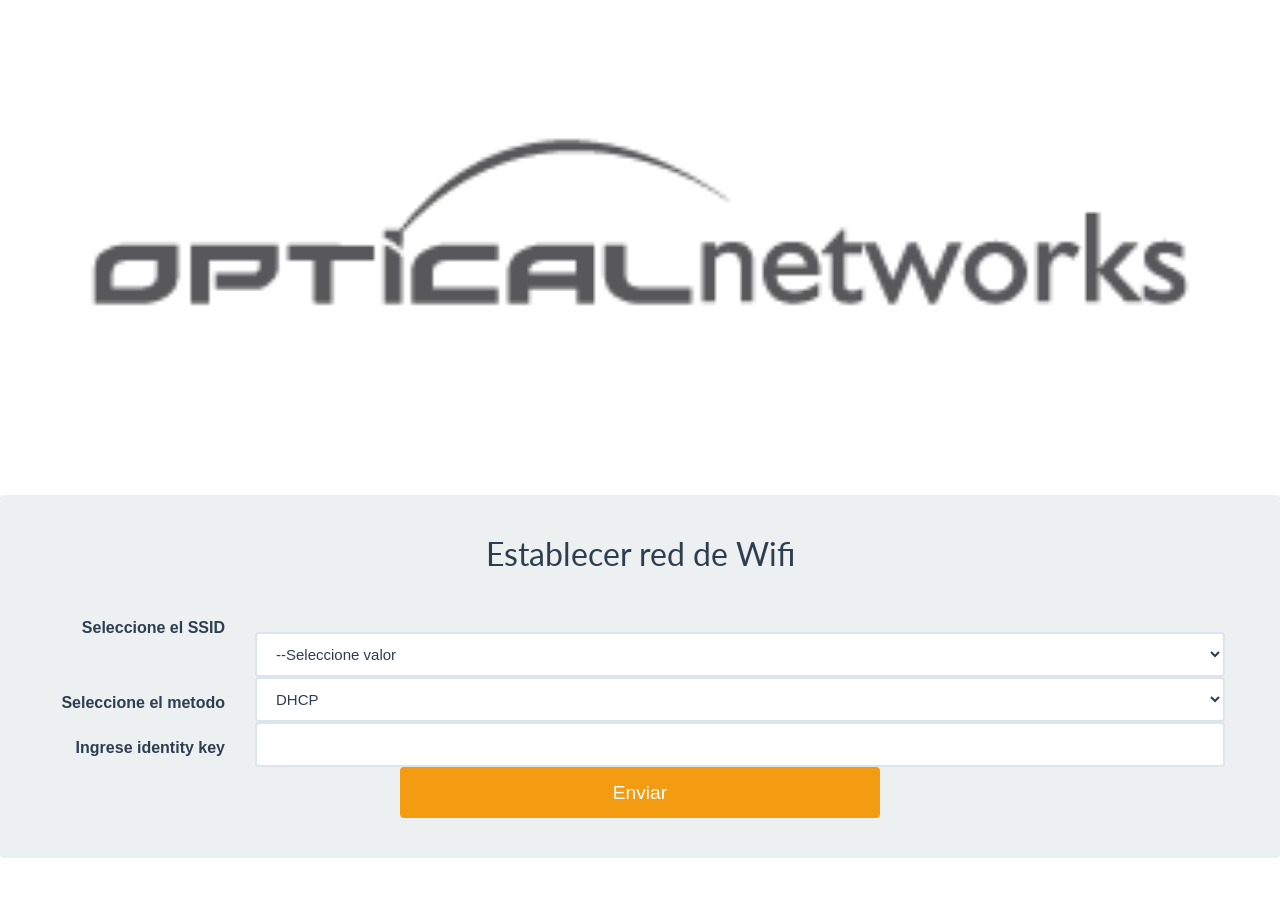
==== data/index.html @ 93cea7b1 "Bootstrap añadido a webpage" ====
<!DOCTYPE html> 
<html lang="es-Es"> <meta http-equiv="Content-Type" content="text/html; charset=ISO-8859-1"/> 
<head> 
	<title>Optiweather</title> 
	<meta http-equiv="X-UA-Compatible" content="IE=edge">
	<meta content="width=device-width, initial-scale=1" name="viewport" />
	<meta http-equiv='refresh' content='60' name='viewport' content='width=device-width, initial-scale=1'/>
	<link rel='stylesheet' type="text/css" href="css/bootstrap.min.css">
	<style> 
	html,body {padding:0px;maring:0px;text-align: left; width:100%;height:100%;font-size:100%;font-family:arial;LINE-HEIGHT:30px;background-color: #ffffff;}
	input[type="text"],select {width:100%;}
	input[type="submit"] { padding:10px ;width:40%;font-size:120%}
	div {width:100%}
	form {padding:20px}
	</style> 
</head> 
<body > 
<img src="[data-uri]" width="100%"> 
<div class="form-horizontal">
	<fieldset>
		<div class="well bs-component">
			<div align="center"><h2>Establecer red de Wifi</h2></div>
			<form action="/salvarDatos" method="GET" > 
				<label for="inputEmail" class="col-lg-2 control-label">Seleccione el SSID </label>
				<br>
				<div class="col-lg-10">	
					<select name="ssid" onchange="javascript:document.getElementById('divssipassword').style.display=((this.value.indexOf('*')!=-1)?'':'none')" class="form-control">
					  <option value="">--Seleccione valor</option>
					  <option value="*OPTICAL1">OPTICAL1</option>
					  <option value="OPTICAL2">OPTICAL2</option>
					</select>
				</div>
				<div id="divssipassword" style="display:none">
					<label  class="col-lg-2 control-label">Ingrese clave secreta</label>
					<br>		
					<div class="col-lg-10">
					<input type="text" class="form-control" name="ssidpassword" >
					</div>
				</div>
					<label  class="col-lg-2 control-label">Seleccione el metodo </label>
					<br>
				<div class="col-lg-10">	
					<select name="method" onchange="javascript:document.getElementById('divssidip').style.display=((this.value==1)?'':'none')" class="form-control">
					  <option value="0">DHCP</option>
					  <option value="1">Manual</option>
					</select>
				</div>
				<div id="divssidip" style="display:none" class="col-lg-10" >
					<label  class="col-lg-2 control-label">IP </label>
					<br>
					<input type="text" class="form-control" name="ssidip" size="30" >
					<label  class="col-lg-2 control-label">Gateway </label>
					<br>
					<input type="text" class="form-control" name="gateway" >
					<label  class="col-lg-2 control-label">Mascara</label>
					<br>
					<input type="text" class="form-control" name="mascara" value="255.255.255.0">
					<label  class="col-lg-2 control-label">DNS1</label>
					<br>
					<input type="text" class="form-control" name="dns1">
					<label class="col-lg-2 control-label">DNS2</label>
					<br>
					<input type="text" class="form-control" name="dns2">
					-----
				</div>
					<label  class="col-lg-2 control-label">Ingrese identity key</label>
					<br>
					<div class="col-lg-10">	
						<input type="text" class="form-control" name="identikey" >
					</div>
					<div align="center" >
						<br>



						<input type="submit" value="Enviar" class="btn btn-warning">


					</div>
			</form>	
		</div>
	</fieldset>
</div>

</body>
</html>
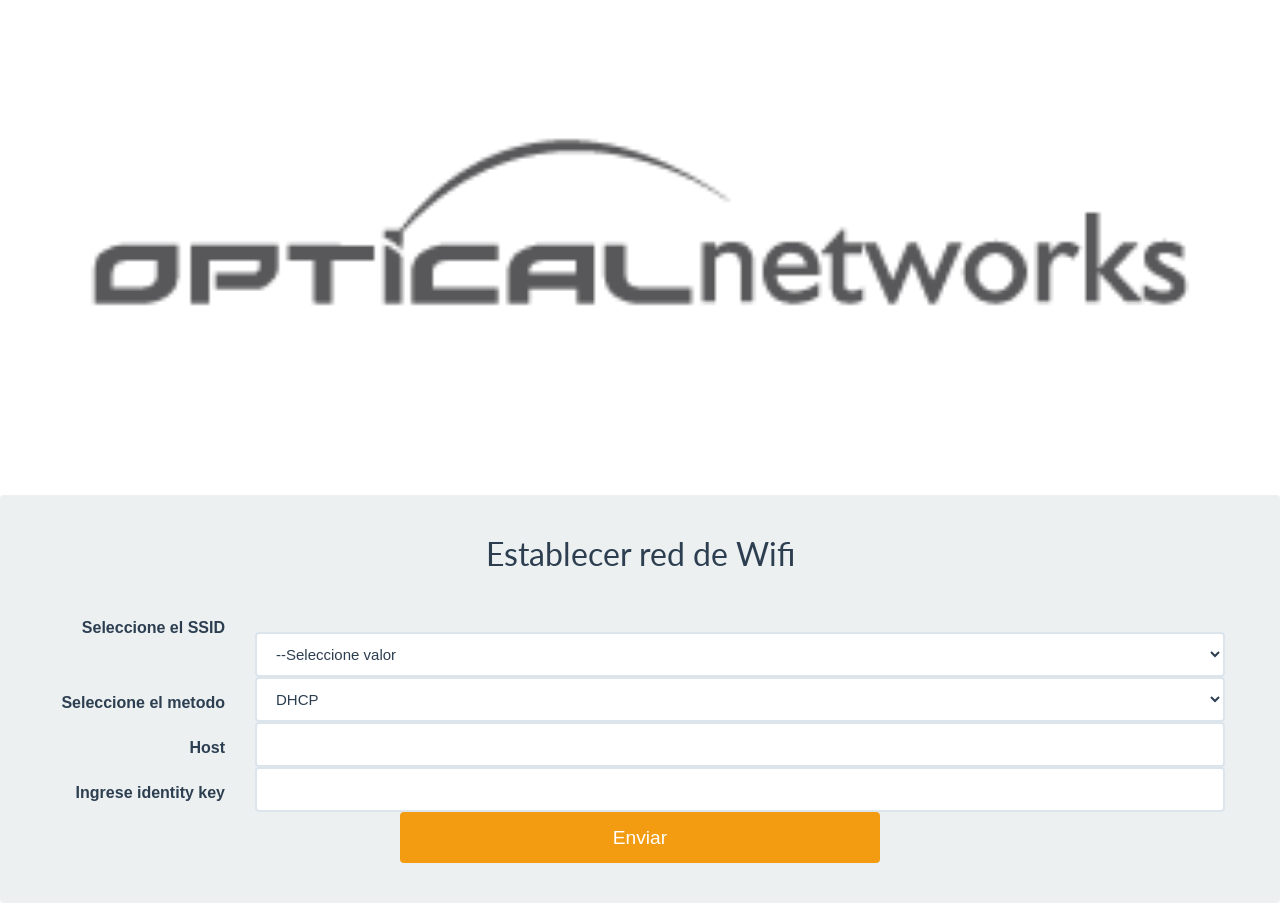
==== commit 5275fddb: "proyecto casi final falta cambiar la subida de datos" ====
--- a/data/index.html
+++ b/data/index.html
@@ -61,12 +61,18 @@
 					<label class="col-lg-2 control-label">DNS2</label>
 					<br>
 					<input type="text" class="form-control" name="dns2">
-					-----
+					-----------------------------------------------------------------------
 				</div>
+
+					<label class="col-lg-2 control-label">Host</label>
+					<br>
+					<div class="col-lg-10">
+					<input type="text" class="form-control" name="host">
+					</div>
 					<label  class="col-lg-2 control-label">Ingrese identity key</label>
 					<br>
 					<div class="col-lg-10">	
-						<input type="text" class="form-control" name="identikey" >
+						<input type="text" class="form-control" name="identitykey" >
 					</div>
 					<div align="center" >
 						<br>
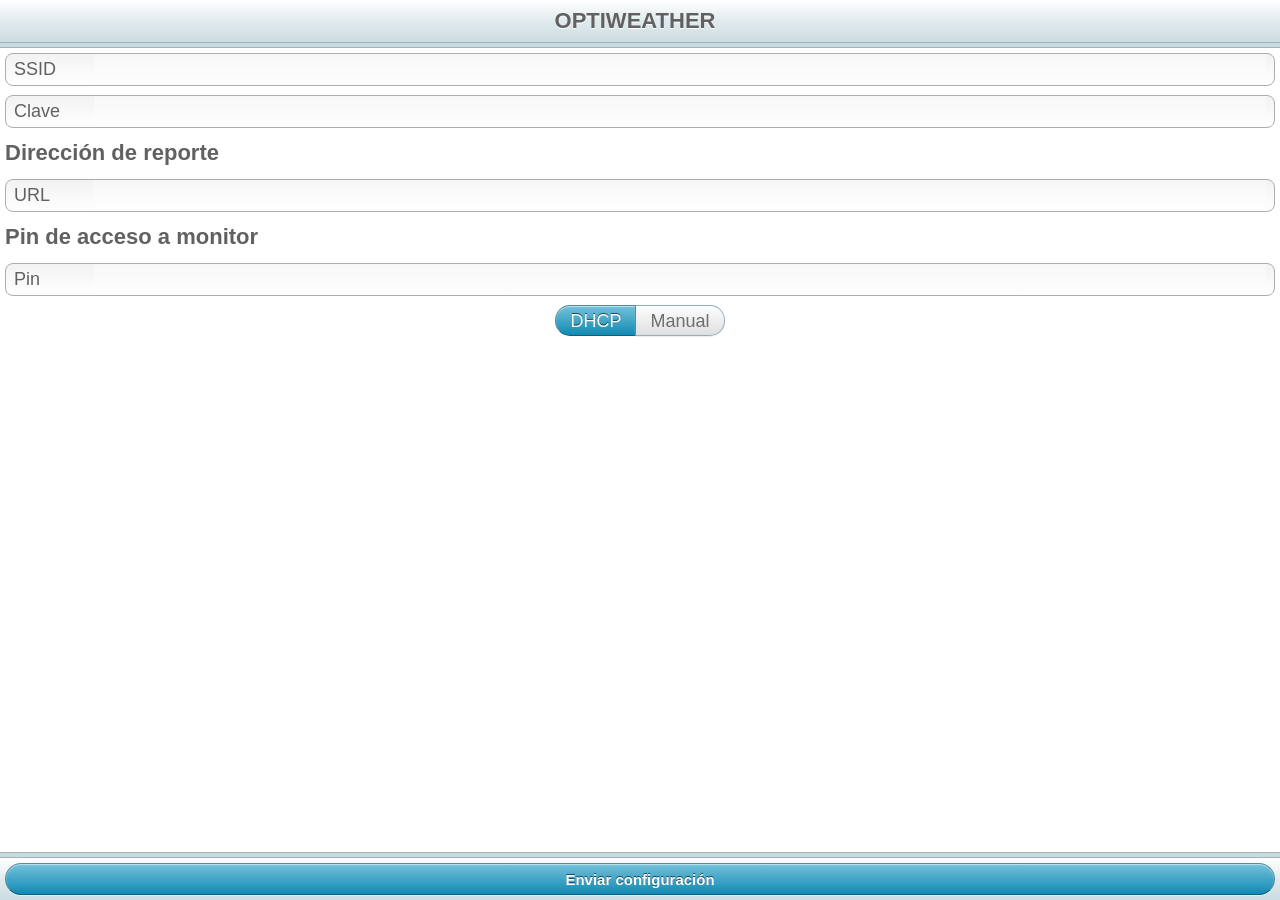
==== commit 6e8ce63f: "cambiando a ajax" ====
--- a/data/index.html
+++ b/data/index.html
@@ -1,92 +1,22 @@
-<!DOCTYPE html> 
-<html lang="es-Es"> <meta http-equiv="Content-Type" content="text/html; charset=ISO-8859-1"/> 
-<head> 
-	<title>Optiweather</title> 
-	<meta http-equiv="X-UA-Compatible" content="IE=edge">
-	<meta content="width=device-width, initial-scale=1" name="viewport" />
-	<meta http-equiv='refresh' content='60' name='viewport' content='width=device-width, initial-scale=1'/>
-	<link rel='stylesheet' type="text/css" href="css/bootstrap.min.css">
-	<style> 
-	html,body {padding:0px;maring:0px;text-align: left; width:100%;height:100%;font-size:100%;font-family:arial;LINE-HEIGHT:30px;background-color: #ffffff;}
-	input[type="text"],select {width:100%;}
-	input[type="submit"] { padding:10px ;width:40%;font-size:120%}
-	div {width:100%}
-	form {padding:20px}
-	</style> 
-</head> 
-<body > 
-<img src="[data-uri]" width="100%"> 
-<div class="form-horizontal">
-	<fieldset>
-		<div class="well bs-component">
-			<div align="center"><h2>Establecer red de Wifi</h2></div>
-			<form action="/salvarDatos" method="GET" > 
-				<label for="inputEmail" class="col-lg-2 control-label">Seleccione el SSID </label>
-				<br>
-				<div class="col-lg-10">	
-					<select name="ssid" onchange="javascript:document.getElementById('divssipassword').style.display=((this.value.indexOf('*')!=-1)?'':'none')" class="form-control">
-					  <option value="">--Seleccione valor</option>
-					  <option value="*OPTICAL1">OPTICAL1</option>
-					  <option value="OPTICAL2">OPTICAL2</option>
-					</select>
-				</div>
-				<div id="divssipassword" style="display:none">
-					<label  class="col-lg-2 control-label">Ingrese clave secreta</label>
-					<br>		
-					<div class="col-lg-10">
-					<input type="text" class="form-control" name="ssidpassword" >
-					</div>
-				</div>
-					<label  class="col-lg-2 control-label">Seleccione el metodo </label>
-					<br>
-				<div class="col-lg-10">	
-					<select name="method" onchange="javascript:document.getElementById('divssidip').style.display=((this.value==1)?'':'none')" class="form-control">
-					  <option value="0">DHCP</option>
-					  <option value="1">Manual</option>
-					</select>
-				</div>
-				<div id="divssidip" style="display:none" class="col-lg-10" >
-					<label  class="col-lg-2 control-label">IP </label>
-					<br>
-					<input type="text" class="form-control" name="ssidip" size="30" >
-					<label  class="col-lg-2 control-label">Gateway </label>
-					<br>
-					<input type="text" class="form-control" name="gateway" >
-					<label  class="col-lg-2 control-label">Mascara</label>
-					<br>
-					<input type="text" class="form-control" name="mascara" value="255.255.255.0">
-					<label  class="col-lg-2 control-label">DNS1</label>
-					<br>
-					<input type="text" class="form-control" name="dns1">
-					<label class="col-lg-2 control-label">DNS2</label>
-					<br>
-					<input type="text" class="form-control" name="dns2">
-					-----------------------------------------------------------------------
-				</div>
+<!DOCTYPE HTML>
+<html>
+	<head>
+		<meta name="viewport" content="width=device-width,minimum-scale=1.0,maximum-scale=1.0">
+		<link rel="stylesheet" type="text/css" href="codebase/touchui.css">
+		<script src="codebase/touchui.js" type="text/javascript"></script>
+		<script src="guestbook_view.js" type="text/javascript"></script>
+		<script src="guestbook_controller.js" type="text/javascript"></script>
+	</head>
+	<body>
+		<div id="tpl_container_index" style="display:none">
+			<div style="float:left; width:30%; text-align:center">Posted by <b>#nickname#</b><br/>at <b>#createDate#</b></div>
+			<div style="float:right; width:70%">#content#</div>
+			<div style="clear:both"></div>
+		</div>
+		
+		<script type="text/javascript" charset="utf-8">
+			var guestbook_controller = new GuestbookController()
+		</script> 
+	</body>
+</html>
 
-					<label class="col-lg-2 control-label">Host</label>
-					<br>
-					<div class="col-lg-10">
-					<input type="text" class="form-control" name="host">
-					</div>
-					<label  class="col-lg-2 control-label">Ingrese identity key</label>
-					<br>
-					<div class="col-lg-10">	
-						<input type="text" class="form-control" name="identitykey" >
-					</div>
-					<div align="center" >
-						<br>
-
-
-
-						<input type="submit" value="Enviar" class="btn btn-warning">
-
-
-					</div>
-			</form>	
-		</div>
-	</fieldset>
-</div>
-
-</body>
-</html>    
--- a/data/codebase/touchui.css
+++ b/data/codebase/touchui.css
@@ -0,0 +1,6 @@
+/*
+Copyright DHTMLX LTD. http://www.dhtmlx.com
+You allowed to use this component or parts of it under GPL terms
+To use it on other terms or get Professional edition of the component please contact us at sales@dhtmlx.com
+*/
+;;body{-moz-user-select:none;-moz-user-select:-moz-none;-webkit-user-select:none;}.dhx_scroll_x{width:50px;height:4px!important;padding:0!important;margin:0!important;background:rgba(0,0,0,0.4);position:absolute;left:1px;bottom:3px;border:1px solid transparent;-webkit-border-radius:4px;-webkit-transition:-webkit-transform;}.dhx_scroll_y{width:4px!important;padding:0!important;margin:0!important;height:50px;background:rgba(0,0,0,0.4);position:absolute;top:1px;right:3px;border:1px solid transparent;-webkit-border-radius:4px;-webkit-transition:-webkit-transform;}.dhx_scroll_cont{width:100%;height:auto;overflow:hidden;clear:both;}html,body{-webkit-tap-highlight-color:rgba(0,0,0,0);-moz-user-select:none;-moz-user-select:-moz-none;-khtml-select:none;}html,body{height:100%;padding:0;margin:0;overflow:auto;}.dhx_view{overflow:hidden;vertical-align:top;background-color:#FFF;}.dhx_layout_wide,.dhx_layout_head{background-color:#c3dbe3;}.dhx_border_space,.dhx_border_vspace{background-color:#adadad;overflow:hidden;}.dhx_border_space{height:1px;width:100%;}.dhx_border_vspace{width:1px;height:100%;display:table-cell;}.dhx_border_vspace.dhx_border_wide{width:10px;background-color:#c3dbe3;border-left:1px solid #adadad;border-right:1px solid #adadad;}.dhx_border_space.dhx_border_wide{height:10px;background-color:#c3dbe3;border-top:1px solid #adadad;border-bottom:1px solid #adadad;}.dhx_border_vspace.dhx_border_clean{width:10px;background-color:#c3dbe3;}.dhx_border_space.dhx_border_clean{height:4px;border-bottom:1px solid #adadad;}.dhx_loading_overlay{width:100%;height:100%;background-color:#D6D6D6;opacity:.5;background-image:url(./imgs/loading.png);background-repeat:no-repeat;background-position:center;}.dhx_multiview{background-color:#a0a0a0;}.dhx_noselect{-moz-user-select:none;-moz-user-select:-moz-none;-khtml-user-select:none;}.dhx_allow_selection{-moz-user-select:text;-user-select:text;}.dhx_dataview{overflow:hidden;-moz-user-select:none;-moz-user-select:-moz-none;-khtml-select:none;}.dhx_drag_zone{position:absolute;border:1px solid #a4bed4;z-index:8000;-moz-box-shadow:5px 5px 5px #787878;-khtml-box-shadow:5px 5px 5px #787878;}.dhx_dataview_FreeSize_item,.dhx_dataview_default_item,.dhx_dataview_default_item_selected{cursor:pointer;background-color:#FFF;overflow:hidden;}.dhx_dataview .dhx_dataview_default_item,.dhx_dataview .dhx_dataview_default_item_selected{border-right:1px dotted #a4bed4;border-bottom:1px dotted #a4bed4;}.dhx_dataview_FreeSize_item_selected,.dhx_dataview_default_item_selected{background-color:#FFBE31;background-image:-webkit-gradient(linear,0% 0,0% 100%,from(#ffdc92),to(#ffbd91),color-stop(50%,#ffcd69));background-image:-moz-linear-gradient(top,#ffdc92,#ffcd69,#ffbd91);}.dhx_dataview_item{font-family:Tahoma;font-size:8pt;color:#000;}.dhx_dataview_item .dhx_strong{font-weight:bold;display:block;padding-bottom:6px;}.dhx_dataview_default_item_selected .dhx_light{color:#c2c2c2;}.dhx_dataview_item .dhx_light{color:#909090;}.dhx_drag_over{background-color:#f9f567;background:url(./imgs/horizontal_repeat_bgs.png) repeat-x 0 -690px;}.dhx_pager_item,.dhx_pager_item_selected{float:left;text-align:center;height:16px;font-family:Tahoma;font-size:10pt;border:1px solid gray;padding:2px 4px;margin-left:5px;cursor:pointer;background-color:#FFF;}.dhx_pager_item_selected{background-color:#d3d3d3;color:#FFF;cursor:default;font-weight:bold;}.dhx_chart{position:relative;font-family:Verdana;font-size:13px;color:#000;}.dhx_canvas_text{position:absolute;text-align:center;overflow:hidden;white-space:nowrap;}.dhx_map_img{width:100%;height:100%;position:absolute;top:0;left:0;border:0;filter:alpha(opacity=0);}.dhx_axis_item_y{position:absolute;height:10px;line-height:10px;text-align:right;}.dhx_axis_title_x{text-align:center;}.dhx_axis_title_y{text-align:center;font-family:Verdana;-webkit-transform:rotate(-90deg);-moz-transform:rotate(-90deg);filter:progid:DXImageTransform.Microsoft.BasicImage(rotation= 3);-o-transform:rotate(-90deg);padding-left:3px;}.dhx_chart_legend{position:absolute;}.dhx_chart_legend_item{height:18px;line-height:18px;padding:2px;}.dhx_notice{background-color:rgba(0,0,0,0.5);-webkit-border-radius:10px;-moz-border-radius:10px;border-radius:10px;position:absolute;text-align:center;font-family:"Helvetica World","HelveticaNeue","Helvetica Neue","HelveticaNeueRoman","Helvetica","Tahoma","Geneva","Arial",sans-serif;font-weight:bold;color:#FFF;font-size:20px;}.dhx_notice_content{margin:9px 20px;display:block;}.dhx_window{position:absolute;width:298px;-moz-box-shadow:0 0 20px #878787;-khtml-box-shadow:0 0 20px #878787;}.dhx_win_content{height:auto;width:auto;overflow:hidden;}.dhx_win_body{color:#616161;background-color:#FFF;overflow:hidden;text-align:center;}.dhx_window,.dhx_win_content,.dhx_win_body{-webkit-border-radius:6px;-moz-border-radius:6px;-o-border-radius:6px;border-radius:6px;}.dhx_alert_text{color:#616161;padding:10px;}.dhx_alert_template,.dhx_win_head{line-height:43px;color:#FFF;font-size:16pt;text-align:center;border-bottom:1px solid #adadad;cursor:pointer;}.dhx_alert_template{text-shadow:0 -1px 0 #000;background:#616161;font-weight:bold;background:-webkit-gradient(linear,left top,left bottom,from(#696969),to(#575757));background:-moz-linear-gradient(top,#696969,#575757);}.BigButton .dhx_el_button input,.BigButton .dhx_el_roundbutton input{height:46px;line-height:46px;font-size:20px;-webkit-border-radius:22px 22px 22px 22px;-moz-border-radius:22px 22px 22px 22px;-o-border-radiues:22px 22px 22px 22px;border-radius:22px 22px 22px 22px;border-color:#b1b1b0 #b1b1b0 #878787 #b1b1b0;}.BigButton .dhx_el_button input{color:#616161;text-shadow:0 1px 0 #FFF;background:#ebebeb;background:-webkit-gradient(linear,left top,left bottom,from(#fcfcfc),color-stop(0.4,#eee),color-stop(0.6,#e0e0e0),to(#c3c3c3));background:-moz-linear-gradient(top,#fcfcfc 0,#eee 40%,#e0e0e0 60%,#c3c3c3 100%);}.dhx_modal,.dhx_modal_rich{width:100%;height:100%;position:absolute;top:0;left:0;}.dhx_modal{background-color:#000;opacity:.2;filter:alpha(opacity= 20);}.dhx_modal_rich{background-image:url(./imgs/window/bg.png);background-size:cover;}.dhx_point_top,.dhx_point_right,.dhx_point_bottom,.dhx_point_left{position:absolute;}.dhx_point_top,.dhx_point_bottom{width:13px;height:7px;}.dhx_point_left,.dhx_point_right{width:7px;height:13px;}.dhx_point_top{background-image:url(./imgs/images.png);background-position:0 -729px;}.dhx_point_bottom{background-image:url(./imgs/images.png);background-position:0 -690px;}.dhx_point_right{background-image:url(./imgs/images.png);background-position:0 -714px;}.dhx_point_left{background-image:url(./imgs/images.png);background-position:0 -699px;}.dhx_confirm_message,.dhx_alert_message,.dhx_prompt_message{font-size:18px;padding:14px;}.dhx_carousel{position:relative;}.dhx_carousel_panel{position:absolute;background-color:transparent;border:0;width:auto;height:auto;}.dhx_carousel_panel .dhx_item{float:left;margin:4px;height:8px;width:8px;border-radius:4px;-moz-border-radius:4px;-webkit-border-radius:4px;}.dhx_carousel_active{background-color:#5a83ac;-moz-radial-gradient(center 45deg,circle closest-corner,#5a83ac 0,#2f2727 100%);background:-webkit-gradient(radial,center center,1,center center,4,from(#5a83ac),to(#2f2727));}.dhx_carousel_inactive{background-color:#d0d0d0;-moz-radial-gradient(center 45deg,circle closest-corner,#d0d0d0 0,#868686 100%);background:-webkit-gradient(radial,center center,1,center center,4,from(#d0d0d0),to(#868686));}.dhx_scroll_carousel{position:relative;}.dhx_carousel .dhx_scroll_x{background-color:transparent!important;}.dhx_carousel .dhx_scroll_y{background-color:transparent!important;}.dhx_grid{-moz-user-select:none;-moz-user-select:-moz-none;-khtml-select:none;border:1px solid #cfcfcf;position:relative;overflow:hidden!important;width:100%;height:100%;}.dhx_grid_header{overflow:hidden;margin:0;color:#616161;font-family:"Helvetica World","HelveticaNeue","Helvetica Neue","HelveticaNeueRoman","Helvetica","Tahoma","Geneva","Arial",sans-serif;font-size:18px;font-weight:bold;text-decoration:none;text-shadow:0 1px 0 #FFF;position:relative;background-image:-webkit-gradient(linear,left bottom,left top,color-stop(0.05,#c7c7c7),color-stop(0.60,#f5f5f5),color-stop(0.84,#FFF));background-image:-moz-linear-gradient(center bottom,#c7c7c7 5%,#f5f5f5 60%,#FFF 84%);width:1px;height:42px;line-height:42px;border-bottom:1px solid #afafaf;}.dhx_grid_header .dhx_grid_header_td{height:100%;}.dhx_grid_header div,.dhx_cell{box-sizing:border-box;-ms-box-sizing:border-box;-webkit-box-sizing:border-box;-moz-box-sizing:border-box;}.dhx_grid_header div{height:100%;padding-left:10px;padding-right:10px;overflow:hidden;border-right:1px solid #cfcfcf;position:relative;white-space:nowrap;}.dhx_grid_header .dhx_sort_desc,.dhx_grid_header .dhx_sort_asc{background-image:url(./imgs/images.png);background-repeat:no-repeat;cursor:pointer;height:42px;z-index:3;position:absolute;border-right-width:0;width:11px;height:10px;top:17px;}.dhx_grid_header .dhx_sort_desc{background-position:0 -751px;}.dhx_grid_header .dhx_sort_asc{background-position:0 -763px;}.dhx_grid_data,.dhx_grid_body{overflow:hidden;position:relative;}.dhx_grid_data{width:100%;}.dhx_grid_row,.dhx_grid_row_selected{border-bottom:1px solid #cfcfcf;border-top:0;border-left:0;color:#303030;font-family:"Helvetica World","HelveticaNeue","Helvetica Neue","HelveticaNeueRoman","Helvetica","Tahoma","Geneva","Arial",sans-serif;font-size:18px;overflow:hidden;table-layout:fixed;}.dhx_grid_row_selected{background-color:#e0eff5;background-image:-webkit-gradient(linear,0% 0,0% 100%,from(#e0eff5),to(#b4dae6),color-stop(34%,#cae5ed),color-stop(85%,#b4dae6));}.dhx_grid_row .dhx_cell,.dhx_grid_row_selected .dhx_cell{padding:0;overflow:hidden;padding-left:10px;padding-right:10px;height:100%;border-right:1px solid #cfcfcf;}.dhx_view_video{background-color:#d5d5d5;}.dhx_el_icon div{background-image:url(./imgs/bar_icons_sprite.png);width:22px;height:22px;margin:10px;background-repeat:no-repeat;}.dhx_el_icon_refresh{background-position:0 0;}.dhx_el_icon_save{background-position:-22px 0;}.dhx_el_icon_add{background-position:-44px 0;}.dhx_el_icon_delete{background-position:-66px 0;}.dhx_el_icon_open{background-position:-88px 0;}.dhx_el_icon_run{background-position:-110px 0;}.dhx_el_icon_help{background-position:-132px 0;}.dhx_el_icon_new{background-position:-154px 0;}.dhx_el_icon_edit{background-position:-176px 0;}.dhx_el_icon_search{background-position:-198px 0;}.dhx_el_icon_close{background-position:-220px 0;}.dhx_el_label{text-shadow:0 1px 0 #FFF;height:43px;font-family:"Helvetica World","HelveticaNeue","Helvetica Neue","HelveticaNeueRoman","Helvetica","Tahoma","Geneva","Arial",sans-serif;font-weight:bold;font-size:22px;color:#616161;}.dhx_el_label,.dhx_el_button,.dhx_el_segmented,.dhx_el_roundbutton,.dhx_el_nextbutton,.dhx_el_prevbutton,.dhx_el_defaultbutton{padding:5px 5px 0;box-sizing:border-box;-ms-box-sizing:border-box;-moz-box-sizing:border-box;-webkit-box-sizing:border-box;-webkit-user-select:none;-moz-user-select:none;}.dhx_el_label{padding-top:8px;}.dhx_el_defaultbutton input{font-size:15px;}.dhx_el_button input,.dhx_el_prevbutton input,.dhx_el_nextbutton input{height:32px;font-size:15px;font-weight:bold;text-decoration:none;color:#6e6e6e;text-shadow:$inputs_buttons_text_shadow;border:1px solid #93b0ba;-webkit-border-radius:8px;-webkit-border-bottom-right-radius:9px;-webkit-border-bottom-left-radius:9px;-moz-border-radius:8px;-moz-border-radius-bottomright:9px;-moz-border-radius-bottomleft:9px;border-radius:8px;border-bottom-right-radius:9px;border-bottom-left-radius:9px;padding:1px 15px 1px;background:#ebebeb;background:-webkit-gradient(linear,left top,left bottom,from(#fdfdfd),to(#dfdfdf));background:-moz-linear-gradient(top,#fdfdfd,#dfdfdf);-moz-box-shadow:inset 0 1px 1px #FFF,0px 1px #ebebeb;-webkit-box-shadow:inset 0 1px 1px #FFF,0px 1px #ebebeb;box-shadow:inset 0 1px 1px #FFF,0px 1px #ebebeb;}.dhx_el_prevbutton input,.dhx_el_nextbutton input{-moz-box-shadow:inset 0 1px 0 #FFF,0px 1px darken(#FFF(15%));-webkit-box-shadow:inset 0 1px 0 #FFF,0px 1px darken(#FFF(15%));box-shadow:inset 0 1px 0 #FFF,0px 1px darken(#FFF(15%));}.dhx_touch .dhx_el_button input,.dhx_touch .dhx_el_prevbutton input,.dhx_touch .dhx_el_nextbutton input{background:#e5e5e5;background:-webkit-gradient(linear,left top,left bottom,from(#e5e5e5),to(#dfdfdf));background:-moz-linear-gradient(top,#e5e5e5,#dfdfdf);color:#6e6e6e;text-shadow:$inputs_touch_text_shadow;}.dhx_el_prevbutton input{-webkit-border-top-left-radius:0;-webkit-border-bottom-left-radius:0;-moz-border-radius-topleft:26px;-moz-border-radius-bottomleft:26px;text-align:center;padding-right:12px;padding-left:0;border-left-width:0;}.dhx_el_nextbutton input{-webkit-border-top-right-radius:0;-webkit-border-bottom-right-radius:0;-moz-border-radius-topright:26px;-moz-border-radius-bottomright:26px;border-right-width:0;padding-left:12px;padding-right:0;}.dhx_el_prevbutton,.dhx_el_nextbutton{height:32px;}.dhx_el_prevbutton_input_cont,.dhx_el_nextbutton_input_cont{float:left;}.dhx_el_prevbutton .dhx_el_prevbutton_arrow,.dhx_el_nextbutton .dhx_el_nextbutton_arrow{float:left;height:32px;}.dhx_el_prevbutton .dhx_el_prevbutton_arrow{width:18px;background:-webkit-canvas(dhxArrowLeft) no-repeat top left;}.dhx_el_nextbutton .dhx_el_nextbutton_arrow{width:18px;background:-webkit-canvas(dhxArrowRight) no-repeat top left;}.dhx_touch .dhx_el_prevbutton .dhx_el_prevbutton_arrow{background:-webkit-canvas(dhxArrowLeftT) no-repeat top left;}.dhx_touch .dhx_el_nextbutton .dhx_el_nextbutton_arrow{background:-webkit-canvas(dhxArrowRightT) no-repeat top left;}.dhx_el_segmented{margin:5px;padding:0;border-radius:16px;-moz-border-radius:16px;-webkit-border-radius:16px;border-radius:16px;border:1px solid #598b9b;-moz-box-shadow:0 1px #ebebeb;-webkit-box-shadow:0 1px #ebebeb;box-shadow:0 1px #ebebeb;width:auto;display:inline-block;overflow:hidden;height:34px;}.dhx_el_segmented .segment_0,.dhx_el_segmented .segment_1,.dhx_el_segmented .segment_N{background:#ebebeb;background:-webkit-gradient(linear,left top,left bottom,from(#fdfdfd),to(#dfdfdf));background:-moz-linear-gradient(top,#fdfdfd,#dfdfdf);}.dhx_el_segmented .selected.segment_0,.dhx_el_segmented .selected.segment_1,.dhx_el_segmented .selected.segment_N{background:#74c1da;background:-webkit-gradient(linear,left top,left bottom,from(#74c1da),to(#118ab3));background:-moz-linear-gradient(top,#74c1da,#118ab3);-moz-box-shadow:inset 0 1px 1px #bee2ee;-webkit-box-shadow:inset 0 1px 1px #bee2ee;box-shadow:inset 0 1px 1px #bee2ee;}.dhx_el_segmented div,.dhx_el_segmented div.selected{padding:0 12px;text-shadow:0 1px 0 #FFF;color:#747474;border:0;display:inline-block;color:#616161;font-weight:bold;font-size:15px;text-decoration:none;text-align:center;height:32px;line-height:32px;cursor:pointer;}.dhx_el_segmented div.selected{text-shadow:0 -1px 0 rgba(0,0,0,0.6);color:#FFF;}.dhx_el_segmented .segment_0,.dhx_el_segmented .selected.segment_0{-webkit-border-top-left-radius:16px;-webkit-border-bottom-left-radius:17px;-moz-border-radius-topleft:16px;-moz-border-radius-bottomleft:17px;border-top-left-radius:16px;border-bottom-left-radius:17px;padding-left:16px;}.dhx_el_segmented .segment_1,.dhx_el_segmented .selected.segment_1{border-left:1px solid #ababab;}.dhx_el_segmented .segment_N,.dhx_el_segmented .selected.segment_N{-webkit-border-top-right-radius:16px;-webkit-border-bottom-right-radius:17px;-moz-border-radius-topright:16px;-moz-border-radius-bottomright:17px;border-top-right-radius:16px;border-bottom-right-radius:17px;padding-right:15px;border-left:1px solid #ababab;}.dhx_el_roundbutton input{height:32px;font-weight:bold;font-size:15px;text-decoration:none;color:#FFF;text-shadow:0 -1px 0 rgba(0,0,0,0.6);margin:0;padding:1px 18px 1px;border:1px solid #598b9b;border-bottom:1px solid #0a5f7c;-webkit-border-radius:16px;-moz-border-radius:16px;border-radius:16px;background:#74c1da;background:-webkit-gradient(linear,left top,left bottom,from(#74c1da),to(#118ab3));background:-moz-linear-gradient(top,#74c1da,#118ab3);-moz-box-shadow:inset 0 1px 1px #bee2ee,0px 1px #ebebeb;-webkit-box-shadow:inset 0 1px 1px #bee2ee,0px 1px #ebebeb;box-shadow:inset 0 1px 1px #bee2ee,0px 1px #ebebeb;}.dhx_touch .dhx_el_roundbutton input{margin:0 -1px;background:-webkit-gradient(linear,left top,left bottom,from(#3ba1c3),to(#118ab3));background:-moz-linear-gradient(top,#3ba1c3,#118ab3);}.dhx_el_imagebutton{margin-left:5px;}.dhx_el_imagebutton span{line-height:42px;font-size:20px;}.dhx_el_imagebutton img{vertical-align:middle;margin-top:-4px;}.dhx_el_select{padding:5px 5px 0;font-size:15px;}.dhx_el_select select{font-size:15px;}.dhx_el_tabbar{height:49px;vertical-align:top;}.dhx_el_tabbar div{display:inline-block;text-align:center;cursor:pointer;height:46px;margin:1px 2px;}.dhx_el_tabbar .selected{-webkit-border-radius:4px;-moz-border-radius:4px;border-radius:4px;background-image:-webkit-gradient(linear,0% 0,0% 100%,from(#6c8e99),to(#395a65));background-image:-moz-linear-gradient(top,#6c8e99,#395a65);background-repeat:repeat-x;}.dhx_el_tabbar img{vertical-align:middle;}.dhx_el_tabbar span{margin-top:1px;line-height:12px;padding:0 10px 2px;color:#FFF;font-size:8px;font-weight:bold;text-shadow:0 -1px 0 rgba(0,0,0,0.6);display:block;}.dhx_el_datepicker,.dhx_el_text,.dhx_el_datepicker,.dhx_el_checkbox,.dhx_el_richselect,.dhx_el_combo,.dhx_el_counter,.dhx_el_toggle{padding:5px 5px 0;font-size:18px;display:inline-block;}.dhx_el_radio{padding:5px 5px 0;font-size:18px;}.dhx_el_toggle input,.dhx_el_combo input{font-size:18px;}.dhx_el_toggle input{padding-top:0;}.dhx_inp_text_border,.dhx_el_input input{height:31px;line-height:31px;width:auto;padding:0 8px;-webkit-border-radius:8px;-moz-border-radius:8px;border-radius:8px;background:-moz-linear-gradient(center bottom,#FFF,#f2f2f2);background:-webkit-linear-gradient(#f2f2f2,#FFF);border:1px solid #adadad;}.dhx_el_input{margin-top:5px;padding:0 5px 0;}.dhx_el_input input{line-height:0;font-size:20px;}.dhx_inp_text_label{float:left;overflow:hidden;font-size:18px;color:#616161;}.dhx_inp_list,.dhx_inp_text,.dhx_inp_combo{display:block;float:left;height:31px;line-height:31px;color:#000;background:#f7f7f7;background-image:-webkit-gradient(linear,left top,left bottom,from(#f7f7f7),to(#fefefe));background-image:-moz-linear-gradient(top,#f7f7f7,#fefefe);border:medium none;padding:0;}.dhx_inp_textarea{border:1px solid #adadad;padding:0 8px;margin:5px 5px 0;-webkit-border-radius:8px;-moz-border-radius:8px;border-radius:8px;font-size:18px;color:#000;background:#f7f7f7;background-image:-webkit-gradient(linear,left top,left bottom,from(#f7f7f7),to(#fefefe));background-image:-moz-linear-gradient(top,#f7f7f7,#fefefe);background-image:-webkit-gradient(linear,left top,left bottom,from(#f7f7f7),to(#fefefe));}::-webkit-input-placeholder{font-size:16px;font-weight:bold;color:#bcbcbc;}.dhx_inp_counter_prev,.dhx_inp_counter_next{width:37px;height:33px;background-repeat:no-repeat;background-color:transparent;cursor:pointer;border:none;float:left;-webkit-border-radius:0;-moz-border-radius:0;border-radius:0;background:#74c1da;background:-webkit-gradient(linear,left top,left bottom,from(#74c1da),to(#118ab3));background:-moz-linear-gradient(top,#74c1da,#118ab3);border:1px solid #598b9b;text-shadow:0 -1px 0 rgba(0,0,0,0.6);color:#FFF;font-size:30px;padding-left:10px;line-height:15px;}.dhx_inp_counter_prev{font-size:14px;line-height:10px;}.dhx_inp_counter_prev{border-top-left-radius:16px;border-bottom-left-radius:16px;-moz-border-radius-topleft:16px;-moz-border-radius-bottomleft:16px;-webkit-border-top-left-radius:16px;-webkit-border-bottom-left-radius:16px;}.dhx_inp_counter_next{border-top-right-radius:16px;border-bottom-right-radius:16px;-moz-border-radius-topright:16px;-moz-border-radius-bottomright:16px;-webkit-border-top-right-radius:16px;-webkit-border-bottom-right-radius:16px;}.dhx_inp_counter_value{width:20px;height:23px;background-color:#FFF;border-top:1px solid #598b9b;float:left;text-align:center;padding:4px 8px;overflow:hidden;line-height:24px;}.dhx_inp_counter_prev,.dhx_inp_counter_next,.dhx_inp_counter_value{-moz-box-shadow:inset 0 1px 1px #bee2ee,0px 1px #ebebeb;-webkit-box-shadow:inset 0 1px 1px #bee2ee,0px 1px #ebebeb;box-shadow:inset 0 1px 1px #bee2ee,0px 1px #ebebeb;border-bottom:1px solid #0a5f7c;}.dhx_inp_counter_label,.dhx_inp_toggle_label{float:left;padding:6px 10px;color:#9d9d9d;line-height:24px;}.dhx_el_formbutton{margin:4px 5px;}.dhx_inp_form_button{height:34px;padding-left:14px;padding-right:14px;background:#72a53b;background:-webkit-gradient(linear,left top,left bottom,from(#a0c07c),to(#579418));background:-moz-linear-gradient(top,#a0c07c,#579418);cursor:pointer;outline-style:none;-webkit-appearance:none;-moz-border-radius:17px;-webkit-border-radius:17px;border-radius:17px;border:1px solid #6b8352;border-bottom:1px solid #3a640d;font-weight:bold;font-size:15px;-moz-box-shadow:inset 0 1px 1px #cfdfbd,0px 1px #ebebeb;-webkit-box-shadow:inset 0 1px 1px #cfdfbd,0px 1px #ebebeb;box-shadow:inset 0 1px 1px #cfdfbd,0px 1px #ebebeb;color:#FFF;text-shadow:0 -1px 0 rgba(0,0,0,0.6);}.dhx_touch .dhx_el_formbutton input{background:#579418;background-image:-moz-linear-gradient(linear,left top,left bottom,color-stop(0%,#72a53b),color-stop(100%,#579418));background-image:-webkit-gradient(linear,left top,left bottom,color-stop(0%,#72a53b),color-stop(100%,#579418));margin-left:-1px;margin-right:-1px;border:1px solid #3a640d;color:#f4f4f4;}.dhx_el_toggle{display:inline-block;}.dhx_inp_toggle_left_on,.dhx_inp_toggle_left_off,.dhx_inp_toggle_right_on,.dhx_inp_toggle_right_off{height:31px;line-height:31px;background-color:transparent;border:none;cursor:pointer;display:block;float:left;margin:0;text-align:center;outline:none;background:#ebebeb;background:-webkit-gradient(linear,left top,left bottom,from(#fdfdfd),to(#dfdfdf));background:-moz-linear-gradient(top,#fdfdfd,#dfdfdf);padding:0 14px;-webkit-border-radius:0;-moz-border-radius:0;border-radius:0;}.dhx_inp_toggle_left_on,.dhx_inp_toggle_right_on{color:#FFF;text-shadow:0 -1px 0 rgba(0,0,0,0.6);background:#74c1da;background:-webkit-gradient(linear,left top,left bottom,from(#74c1da),to(#118ab3));background:-moz-linear-gradient(top,#74c1da,#118ab3);-moz-box-shadow:inset 0 1px 1px #bee2ee,0px 1px #ebebeb;-webkit-box-shadow:inset 0 1px 1px #bee2ee;box-shadow:inset 0 1px 1px #bee2ee;border:1px solid #598b9b;border-bottom:1px solid #0a5f7c;}.dhx_inp_toggle_left_off,.dhx_inp_toggle_right_off{color:#6e6e6e;background:#ebebeb;background:-webkit-gradient(linear,left top,left bottom,from(#fdfdfd),to(#dfdfdf));background:-moz-linear-gradient(top,#fdfdfd,#dfdfdf);border:1px solid #93b0ba;border-bottom:1px solid #93b0ba;-moz-box-shadow:0 1px #ebebeb;-webkit-box-shadow:0 1px #ebebeb;box-shadow:0 1px #ebebeb;}.dhx_inp_toggle_left_on,.dhx_inp_toggle_left_off{border-top-left-radius:15px;border-bottom-left-radius:15px;-moz-border-radius-topleft:15px;-moz-border-radius-bottomleft:15px;-webkit-border-top-left-radius:15px;-webkit-border-bottom-left-radius:15px;}.dhx_inp_toggle_right_on,.dhx_inp_toggle_right_off{border-top-right-radius:15px;border-bottom-right-radius:15px;-moz-border-radius-topright:15px;-moz-border-radius-bottomright:15px;-webkit-border-top-right-radius:15px;-webkit-border-bottom-right-radius:15px;}.dhx_inp_toggle_left_off{border-right:0;}.dhx_inp_toggle_right_off{border-left:0;}.dhx_inp_checkbox_border{width:24px;height:24px;padding:0;margin-top:5px;border:1px solid #adadad;background-color:#FFF;-webkit-border-radius:5px;-moz-border-radius:5px;border-radius:5px;text-align:center;cursor:pointer;float:left;}.dhx_inp_checkbox_on{display:block;width:18px;height:18px;border:none;background-color:transparent;background-image:url(./imgs/images.png);background-position:0 -847px;background-repeat:no-repeat;cursor:pointer;margin:3px 0 0 3px;padding:0;font-size:0!important;-webkit-border-radius:3px;-moz-border-radius:3px;border-radius:3px;}.dhx_inp_checkbox_label,.dhx_inp_radio_label{float:left;padding:0 10px;cursor:pointer;height:35px;line-height:35px;}.dhx_inp_radio_border{width:22px;height:22px;margin-top:6px;border:1px solid #adadad;background-color:#FFF;-webkit-border-radius:20px;-moz-border-radius:20px;border-radius:20px;text-align:center;cursor:pointer;float:left;}.dhx_inp_radio_on{width:12px;height:12px;border:none;background-color:transparent;background-image:url(./imgs/images.png);background-position:0 -937px;background-repeat:no-repeat;cursor:pointer;margin:5px 0 0 5px;display:block;font-size:0!important;-webkit-border-radius:10px;-moz-border-radius:10px;border-radius:10px;}.hidden{display:none;}.dhx_inp_toggle_left_on:focus,.dhx_inp_toggle_left_off:focus,.dhx_inp_toggle_right_on:focus,.dhx_inp_toggle_right_off:focus,.dhx_inp_form_button:focus,.dhx_inp_counter_prev:focus,.dhx_inp_counter_next:focus,.dhx_inp_checkbox_on:focus,.dhx_inp_radio_on:focus,.dhx_el_button input:focus,.dhx_el_roundbutton input:focus,.dhx_el_nextbutton:focus,.dhx_el_prevbutton input:focus{outline:none 0;}.dhx_inp_toggle_left_on::-moz-focus-inner,.dhx_inp_toggle_left_off::-moz-focus-inner,.dhx_inp_toggle_right_on::-moz-focus-inner,.dhx_inp_toggle_right_off::-moz-focus-inner,.dhx_inp_form_button::-moz-focus-inner,.dhx_inp_counter_prev::-moz-focus-inner,.dhx_inp_counter_next::-moz-focus-inner,.dhx_inp_checkbox_on::-moz-focus-inner,.dhx_inp_radio_on::-moz-focus-inner,.dhx_el_button input::-moz-focus-inner,.dhx_el_roundbutton input::-moz-focus-inner,.dhx_el_prevbutton input::-moz-focus-inner,.dhx_el_nextbutton input::-moz-focus-inner{border:0;}.invalid,.invalid input,.invalid textarea{color:#F00;}.dhx_toolbar{text-align:center;margin:auto;height:42px;background-image:-webkit-gradient(linear,0% 0,0% 100%,from(#9ecfe0),to(#73bbd4),color-stop(50%,#76a6b7));background-image:-moz-linear-gradient(top,#9ecfe0,#76a6b7,#73bbd4);line-height:normal;}.dhx_toolbar .dhx_view{background-color:transparent;}.dhx_mainbar{background-image:-moz-linear-gradient(top,#FFF,#e1ebee,#cbdce2);background-image:-webkit-gradient(linear,0% 0,0% 100%,from(#FFF),to(#cbdce2),color-stop(50%,#e1ebee));}.dhx_transparentbar{background:transparent!important;font-weight:bold;}.dhx_subbar{background-image:-webkit-gradient(linear,0% 0,0% 100%,from(#FFF),to(#c2c2c2),color-stop(50%,#e8e8e8));background-image:-moz-linear-gradient(top,#FFF,#e8e8e8,#c2c2c2);background-repeat:repeat-x;}div,input,textarea{font-family:"Helvetica World","HelveticaNeue","Helvetica Neue","HelveticaNeueRoman","Helvetica","Tahoma","Geneva","Arial",sans-serif;}.dhx_form_float,.dhx_form_clear{float:left;width:300px;font-size:18px;padding:5px 0 5px 10px;height:35px;}.dhx_form_float{text-align:center;}.dhx_form_row_delimiter,.dhx_form_clear{clear:both;}.dhx_el_text input{font-size:18px;line-height:28px;}.dhx_list_item{cursor:pointer;line-height:22px;font-family:"Helvetica World","HelveticaNeue","Helvetica Neue","HelveticaNeueRoman","Helvetica","Tahoma","Geneva","Arial",sans-serif;font-weight:bold;font-size:16px;text-decoration:none;color:#303030;border-bottom:1px solid #d4d4d4;vertical-align:middle;white-space:nowrap;background:;background:;background:;-moz-user-select:none;-moz-user-select:-moz-none;-webkit-user-select:none;}.dhx_list__item_selected,.dhx_list_item_selected{color:#FFF;text-shadow:0 -1px 0 #2d6072;background:#0986b0;background:-moz-linear-gradient(top,#8dcee3 4%,#0986b0 85%);background:-webkit-gradient(linear,left top,left bottom,color-stop(0.85,#0986b0),color-stop(0.04,#8dcee3));}.dhx_list_group,.dhx_list_group_selected{position:relative;border-bottom:1px solid #d4d4d4;}.dhx_list_group_back,.dhx_list_group_back_selected{position:relative;background-color:#aeaeae;background-image:url(./imgs/arr_top.png),-webkit-gradient(linear,left bottom,left top,color-stop(0.02,#ccc),color-stop(0.06,#e0e0e0),color-stop(0.90,#fdfdfd));background-image:url(./imgs/arr_top.png),-moz-linear-gradient(center bottom,#ccc 2%,#e0e0e0 6%,#fdfdfd 90%,#FFF 95%);background-repeat:no-repeat,repeat-x;background-position:center 37px,0;border-bottom:1px solid transparent;}.dhx_arrow_icon{position:absolute;top:50%;bottom:50%;margin-top:-6px;right:29px;width:7px;height:11px;background-image:url(./imgs/images.png);background-repeat:no-repeat;}.dhx_list_group .dhx_arrow_icon,.dhx_list_group_selected .dhx_arrow_icon{background-position:0 -677px;}.dhx_list_group_back .dhx_arrow_icon,.dhx_list_group_back_selected .dhx_arrow_icon{background-position:0 -664px;}.dhx_arrow_top_icon{position:absolute;bottom:0;left:50%;width:13px;height:7px;margin-left:-7px;margin-bottom:-1px;background-image:url(./imgs/images.png);background-repeat:no-repeat;}.dhx_list_group_back .dhx_arrow_top_icon{background-position:0 -729px;}.dhx_list_count{float:right;width:25px;font-size:14px;text-align:center;margin-right:45px;-webkit-border-radius:4px;-moz-border-radius:4px;border-radius:4px;background-color:#929292;color:#FFF;-webkit-box-shadow:0 1px 0 #000;-moz-box-shadow:0 1px 0 #000;box-shadow:0 1px 0 #000;-webkit-text-shadow:0 -1px 0 rgba(0,0,0,0.6);-moz-text-shadow:0 -1px 0 rgba(0,0,0,0.6);text-shadow:0 -1px 0 rgba(0,0,0,0.6);}.dhx_pagelist{position:relative;}.dhx_pagelist.hidden_scroll .dhx_scroll_x{background-color:transparent!important;}.dhx_pagelist.hidden_scroll .dhx_scroll_y{background-color:transparent!important;}.dhx_accordionitem_body{background-color:#FFF;position:relative;}.dhx_accordionitem_header{background-color:silver;border:1px solid #adadad;border-bottom-width:0;position:relative;background-image:-webkit-gradient(linear,left bottom,left top,color-stop(0.05,#c7c7c7),color-stop(0.60,#f5f5f5),color-stop(0.84,#FFF));background-image:-moz-linear-gradient(center bottom,#c7c7c7 5%,#f5f5f5 60%,#FFF 84%);color:#515151;font-family:"Helvetica World","HelveticaNeue","Helvetica Neue","HelveticaNeueRoman","Helvetica","Tahoma","Geneva","Arial",sans-serif;font-size:18px;font-weight:bold;text-decoration:none;text-shadow:0 1px 0 #FFF;cursor:pointer;overflow:hidden;}.dhx_accordionitem_header .dhx_accordionitem_label{float:left;height:100%;}.dhx_accordionitem_header .dhx_accordionitem_button,.dhx_accordionitem_header_v .dhx_accordionitem_button,.dhx_accordionitem_header .dhx_accordionitem_button.collapsed,.dhx_accordionitem_header_v .dhx_accordionitem_button.collapsed{background-image:url(./imgs/images.png);background-repeat:no-repeat;}.dhx_accordionitem_header .dhx_accordionitem_button,.dhx_accordionitem_header_v .dhx_accordionitem_button{float:left;position:relative;height:10px;width:11px;background-position:0 -751px;margin:18px 7px 0;}.dhx_accordionitem_header .dhx_accordionitem_button.collapsed{background-position:0 -738px;margin:17px 8px 0;width:9px;height:11px;}.dhx_mini_calendar{background-color:#ebebeb;cursor:default;color:#616161;font-family:"Helvetica World","HelveticaNeue","Helvetica Neue","HelveticaNeueRoman","Helvetica","Tahoma","Geneva","Arial",sans-serif;font-size:18px;font-weight:bold;text-shadow:0 1px 0 #FFF;overflow:hidden;position:relative;}.dhx_cal_month{border-bottom:1px solid #d4d4d4;height:39px;line-height:39px;text-align:center;vertical-align:middle;background-image:-webkit-gradient(linear,left bottom,left top,color-stop(0.05,#c7c7c7),color-stop(0.60,#f5f5f5),color-stop(0.84,#FFF));background-image:-moz-linear-gradient(center bottom,#c7c7c7 5%,#f5f5f5 60%,#FFF 84%);position:relative;}.dhx_cal_header{position:relative;}.dhx_cal_week_header,.dhx_cal_day_name,.dhx_cal_day_num,.dhx_next_month,.dhx_prev_month,.dhx_cal_week_num{border-color:#fcfcfc #fcfcfc #ccc #cccccc;border-width:1px;border-style:solid;text-align:center;}.dhx_cal_week_header,.dhx_cal_day_name{line-height:18px;font-size:12px;position:absolute;background-color:#e3e3e3;}.dhx_cal_day_num,.dhx_next_month,.dhx_prev_month,.dhx_cal_week_num{background-color:#ededed;color:#6a6a6a;font-size:16px;}.dhx_week_numbers .dhx_cal_week_num{font-size:12px;font-weight:bold;color:#303030;background-color:#E4E4E4;}.dhx_cal_day_num{cursor:pointer;}.dhx_cal_day_num.dhx_cal_current_day{background:#539300;color:#FFF;text-shadow:0 -1px 0 rgba(0,0,0,0.6);border-color:#828282;}.dhx_cal_day_num.dhx_cal_selected_day{background-image:;background-image:-webkit-gradient(linear,0% 0,0% 100%,from(#9dcedf),to(#0986b0),color-stop(34%,#53aac8),color-stop(85%,#0986b0));background-image:-webkit-gradient(linear,0% 0,0% 100%,from(#9dcedf),to(#0986b0),color-stop(34%,#53aac8),color-stop(85%,#0986b0));background-color:#4169e1;color:#FFF;text-shadow:0 -1px 0 rgba(0,0,0,0.6);border-color:#6c838a;}.dhx_cal_day_num_bborder{border-bottom:0;}.dhx_cal_day_num_rborder{border-right:0;}.dhx_cal_day_name_last{border-right:0;}.dhx_cal_time_select{border-top:1px solid #ccc;height:28px;padding-top:3px;text-align:center;vertical-align:middle;}.dhx_cal_header,.dhx_cal_body{margin-left:-1px;}.dhx_cal_prev_button,.dhx_cal_next_button{cursor:pointer;position:absolute;top:0;width:30px;height:39px;font-size:0;line-height:39px;vertical-align:middle;}.dhx_cal_prev_button{left:10px;}.dhx_cal_next_button{right:10px;}.dhx_cal_prev_button div,.dhx_cal_next_button div{width:7px;height:11px;position:absolute;top:15px;}.dhx_cal_prev_button div{background-image:url(./imgs/images.png);background-repeat:no-repeat;background-position:0 -664px;left:5px;}.dhx_cal_next_button div{background-image:url(./imgs/images.png);background-position:0 -677px;background-repeat:no-repeat;right:5px;}
